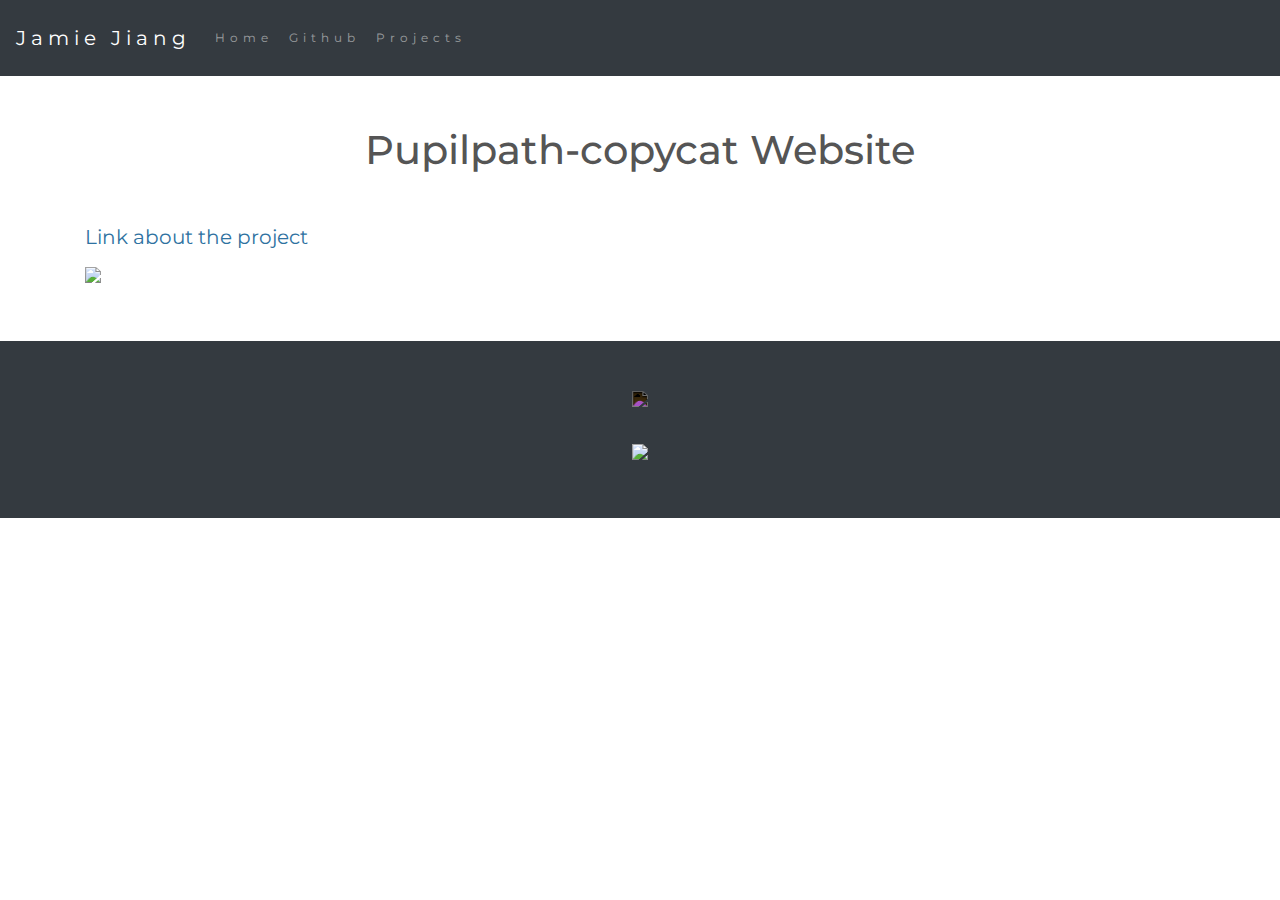
==== projects/pupilpath-copycat.html @ 1f61e749 "Link to html" ====
<!DOCTYPE html>
<html lang="en">

<head>
    <title class="owner-name">#</title>
    <meta charset="utf-8">
    <meta name="viewport" content="width=device-width, initial-scale=1">
    <link rel="stylesheet" href="https://stackpath.bootstrapcdn.com/bootstrap/4.3.1/css/bootstrap.min.css">
    <link href="https://fonts.googleapis.com/css?family=Montserrat" rel="stylesheet">
    <link rel="stylesheet" href="../style.css" type="text/css">
    <script src="https://code.jquery.com/jquery-3.3.1.slim.min.js"></script>
    <script src="https://cdnjs.cloudflare.com/ajax/libs/popper.js/1.14.7/umd/popper.min.js"></script>
    <script src="https://stackpath.bootstrapcdn.com/bootstrap/4.3.1/js/bootstrap.min.js"></script>

</head>

<body>

    <!-- Navbar -->

    <nav class="navbar navbar-expand-lg navbar-dark bg-dark">
        <a class="navbar-brand owner-name" href="#"></a>
        <button class="navbar-toggler" type="button" data-toggle="collapse" data-target="#navbarSupportedContent" aria-controls="navbarSupportedContent" aria-expanded="false" aria-label="Toggle navigation">
            <span class="navbar-toggler-icon"></span>
        </button>

        <div class="collapse navbar-collapse" id="navbarSupportedContent">
            <ul class="navbar-nav mr-auto">
                <li class="nav-item">
                    <a class="nav-link" href="../index.html">Home</a>
                </li>
                <li class="nav-item">
                    <a class="nav-link" href="#" id="github" target="_blank">Github</a>
                </li>
                <li class="nav-item">
                    <a class="nav-link" href="../index.html#projects">Projects</a>
                </li>
            </ul>
        </div>
    </nav>

    <!-- First Container -->
    <div class="container-fluid bg-1">
        <div class="container">

            <h1 class="margin text-center">Pupilpath-copycat Website</h1>
            <p></p>
            <p></p>
            <a href="#">Link about the project</a><br>

            <!--EXAMPLE OF PREVIEW LINK-->
            <!--<a href="http://yourUserName.github.io/yourRepoName">Preview</a>-->
            <!--EXAMPLE OF GITHUB LINK-->
            <!--<a href="http://github.com/yourUserName/yourRepoName">Github</a>-->

            <img src="../img/avatar.png" class="img-fluid project-img">


            <div class="row">

                <!--
                <div class="col-sm-6">
                    Use this to...
                </div>
                <div class="col-sm-6">
                    ...make two columns
                </div>
                -->

            </div>

        </div>
    </div>



    <!-- Footer -->
    <footer class="container-fluid bg-4 text-center">
        <a href="#" target="_blank" id="fork"><img src="../img/fork.png"></a><br>
        <a href="https://hstatsep.github.io" target="_blank"><img src="https://hstatsep.github.io/img/hstatsep-logo-small.png" id="sep"></a>
    </footer>


    <script src="../script.js"></script>
</body>

</html>
---- style.css ----
html, body {
    height: 100%;
}

body {
    font: 20px Montserrat, sans-serif;
    line-height: 1.8;
    color: #f5f6f7;
}

p {
    font-size: 16px;
}

a {
    color: #2e72a1;
}

#logo, .project-img {
    max-height: 300px;
}

#fork img{
    height: 25px;
    margin-bottom: 25px;
    filter: invert(1);
}

#sep {
    height: 75px;
}

.margin {
    margin-bottom: 45px;
}

.bg-1 {
    background-image: url("https://media.giphy.com/media/YS7BctOtlyed2/giphy.gif");
    background-size:cover;
    background-color: #ffffff; /* White */
    color: #555555;
}

.bg-2 {
    background-color: #2e72a1; /* Blue */
    color: #ffffff;
}

.card {
    color: black;
    text-align: left;
}

.card-title {
    font-weight: 700;
}

.bg-3 {
    background-color: #000000; /* Black */
    color: #ffffff;
}

.bg-4 {
    background-color: #343a40; /* Dark Gray */
    color: #fff;
}

.container-fluid {
    padding-top: 50px;
    padding-bottom: 50px;
}

.navbar {
    padding-top: 15px;
    padding-bottom: 15px;
    border: 0;
    border-radius: 0;
    margin-bottom: 0;
    font-size: 12px;
    letter-spacing: 5px;
}

.navbar-nav li a:hover {
    color: #2e72a1 !important;
}
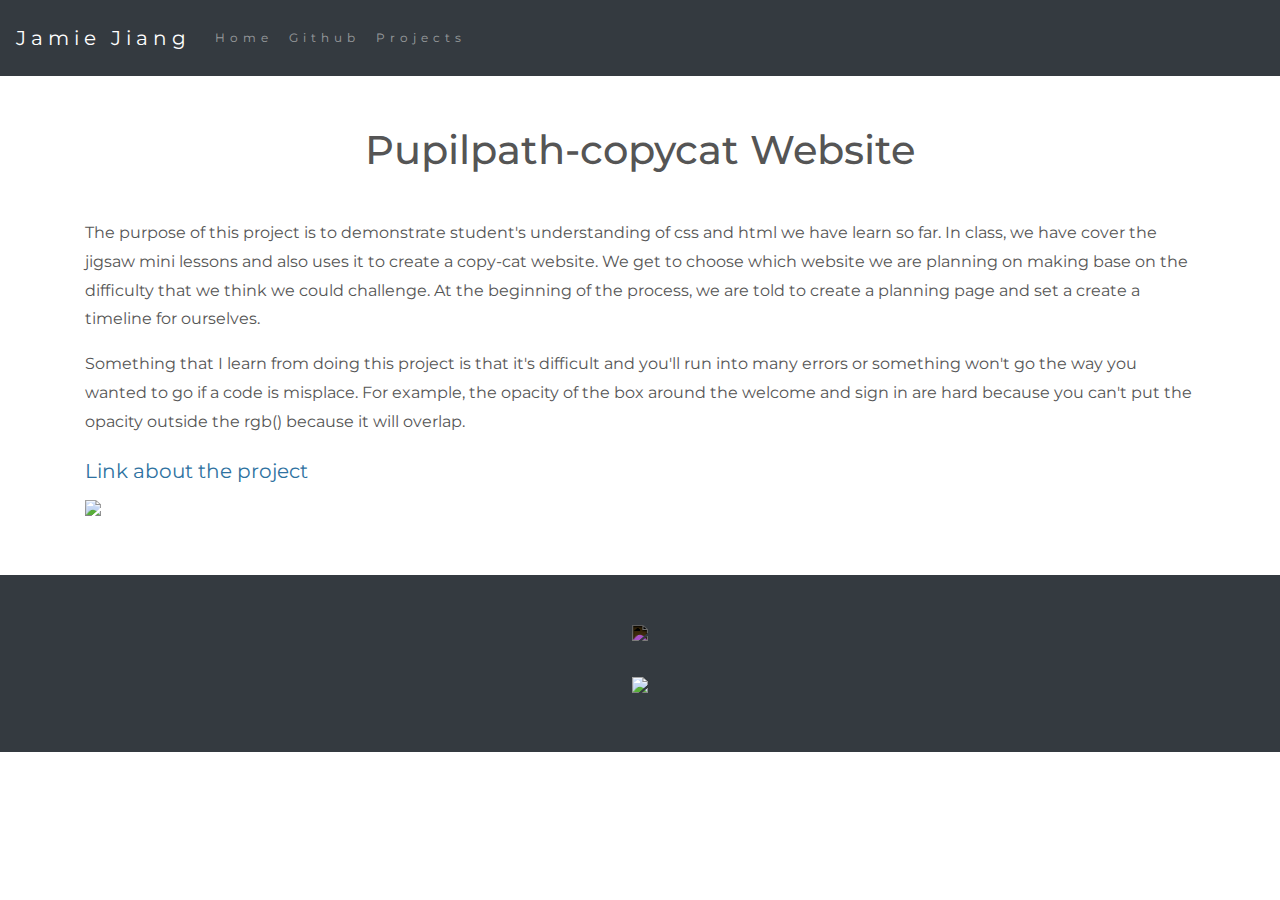
==== commit 7741b31a: "link file" ====
--- a/projects/pupilpath-copycat.html
+++ b/projects/pupilpath-copycat.html
@@ -44,9 +44,9 @@
         <div class="container">
 
             <h1 class="margin text-center">Pupilpath-copycat Website</h1>
-            <p></p>
-            <p></p>
-            <a href="#">Link about the project</a><br>
+            <p>The purpose of this project is to demonstrate student's understanding of css and html we have learn so far. In class, we have cover the jigsaw mini lessons and also uses it to create a copy-cat website. We get to choose which website we are planning on making base on the difficulty that we think we could challenge. At the beginning of the process, we are told to create a planning page and set a create a timeline for ourselves.</p>
+            <p>Something that I learn from doing this project is that it's difficult and you'll run into many errors or something won't go the way you wanted to go if a code is misplace. For example, the opacity of the box around the welcome and sign in are hard because you can't put the opacity outside the rgb() because it will overlap.</p>
+            <a href="projects/pupilpath-copycat/index.html">Link about the project</a><br>
 
             <!--EXAMPLE OF PREVIEW LINK-->
             <!--<a href="http://yourUserName.github.io/yourRepoName">Preview</a>-->
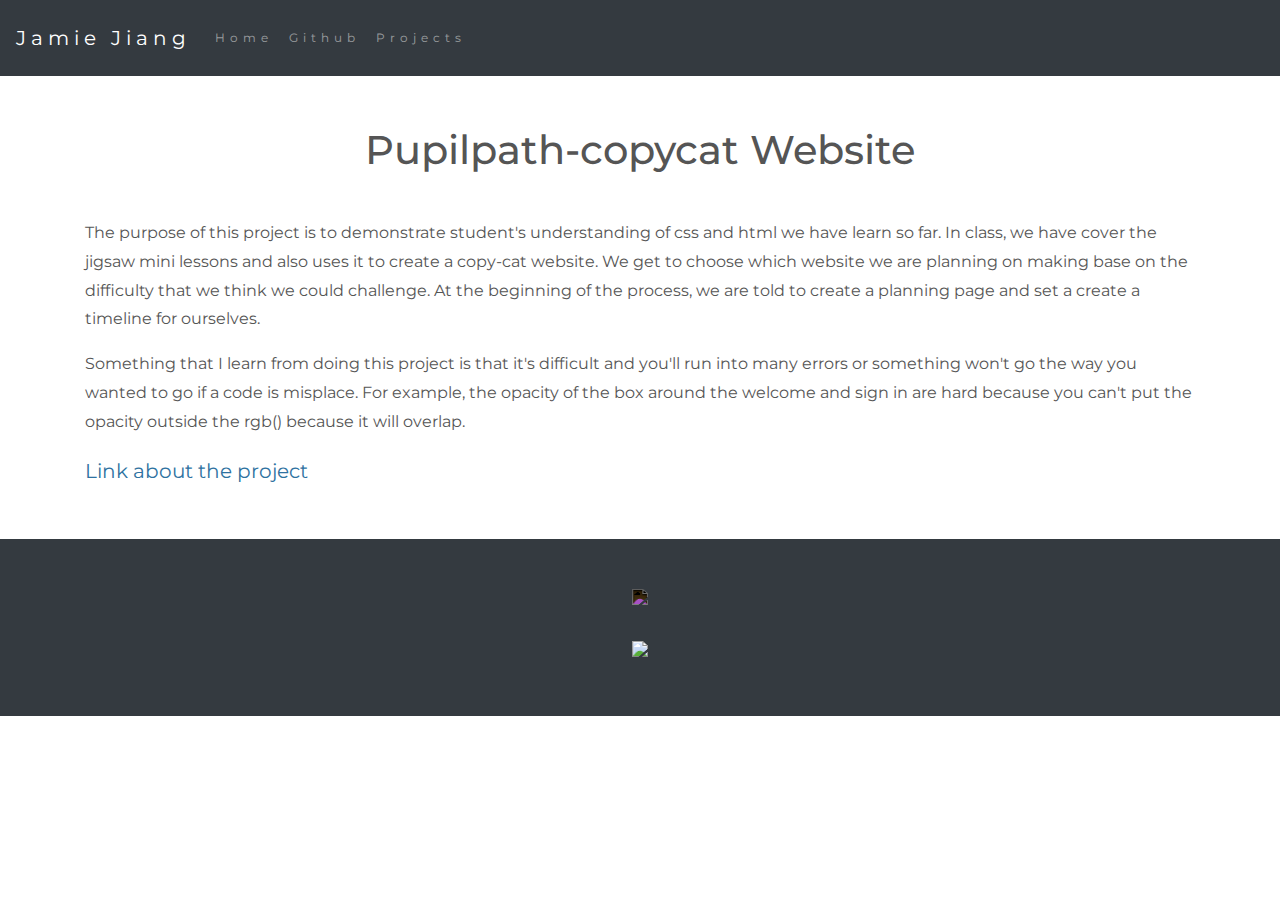
==== commit 9c45a5ff: "commented out pic" ====
--- a/projects/pupilpath-copycat.html
+++ b/projects/pupilpath-copycat.html
@@ -53,7 +53,7 @@
             <!--EXAMPLE OF GITHUB LINK-->
             <!--<a href="http://github.com/yourUserName/yourRepoName">Github</a>-->
 
-            <img src="../img/avatar.png" class="img-fluid project-img">
+            <!--<img src="../img/avatar.png" class="img-fluid project-img">-->
 
 
             <div class="row">
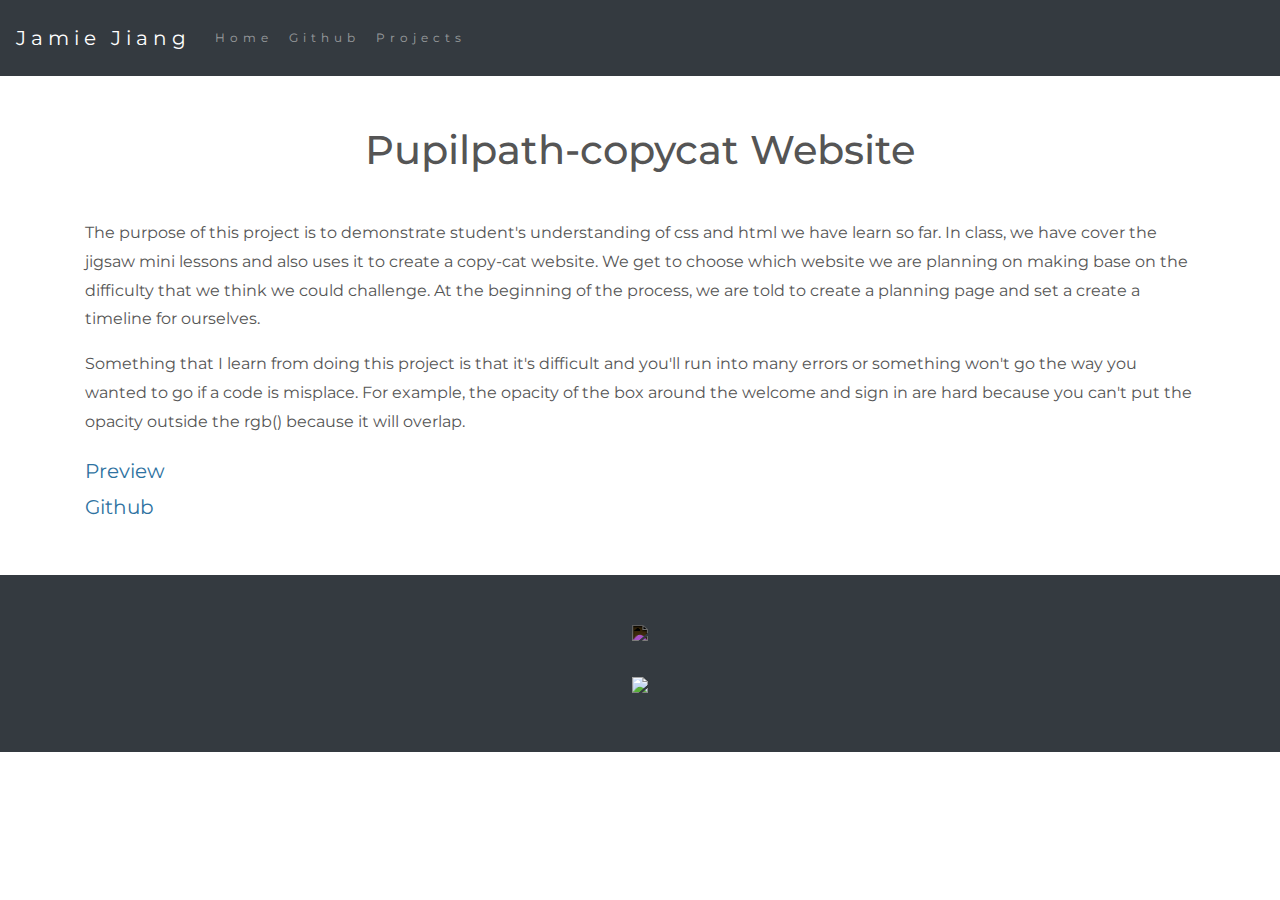
==== commit f2c10876: "link to preview and github" ====
--- a/projects/pupilpath-copycat.html
+++ b/projects/pupilpath-copycat.html
@@ -46,12 +46,13 @@
             <h1 class="margin text-center">Pupilpath-copycat Website</h1>
             <p>The purpose of this project is to demonstrate student's understanding of css and html we have learn so far. In class, we have cover the jigsaw mini lessons and also uses it to create a copy-cat website. We get to choose which website we are planning on making base on the difficulty that we think we could challenge. At the beginning of the process, we are told to create a planning page and set a create a timeline for ourselves.</p>
             <p>Something that I learn from doing this project is that it's difficult and you'll run into many errors or something won't go the way you wanted to go if a code is misplace. For example, the opacity of the box around the welcome and sign in are hard because you can't put the opacity outside the rgb() because it will overlap.</p>
-            <a href="projects/pupilpath-copycat/index.html">Link about the project</a><br>
+            
 
             <!--EXAMPLE OF PREVIEW LINK-->
-            <!--<a href="http://yourUserName.github.io/yourRepoName">Preview</a>-->
+            <a href="http://jamiej0954.github.io/pupilpath-copycat">Preview</a>
+            <br>
             <!--EXAMPLE OF GITHUB LINK-->
-            <!--<a href="http://github.com/yourUserName/yourRepoName">Github</a>-->
+            <a href="http://github.com/jamiej0954/pupilpath-copycat">Github</a>
 
             <!--<img src="../img/avatar.png" class="img-fluid project-img">-->
 
